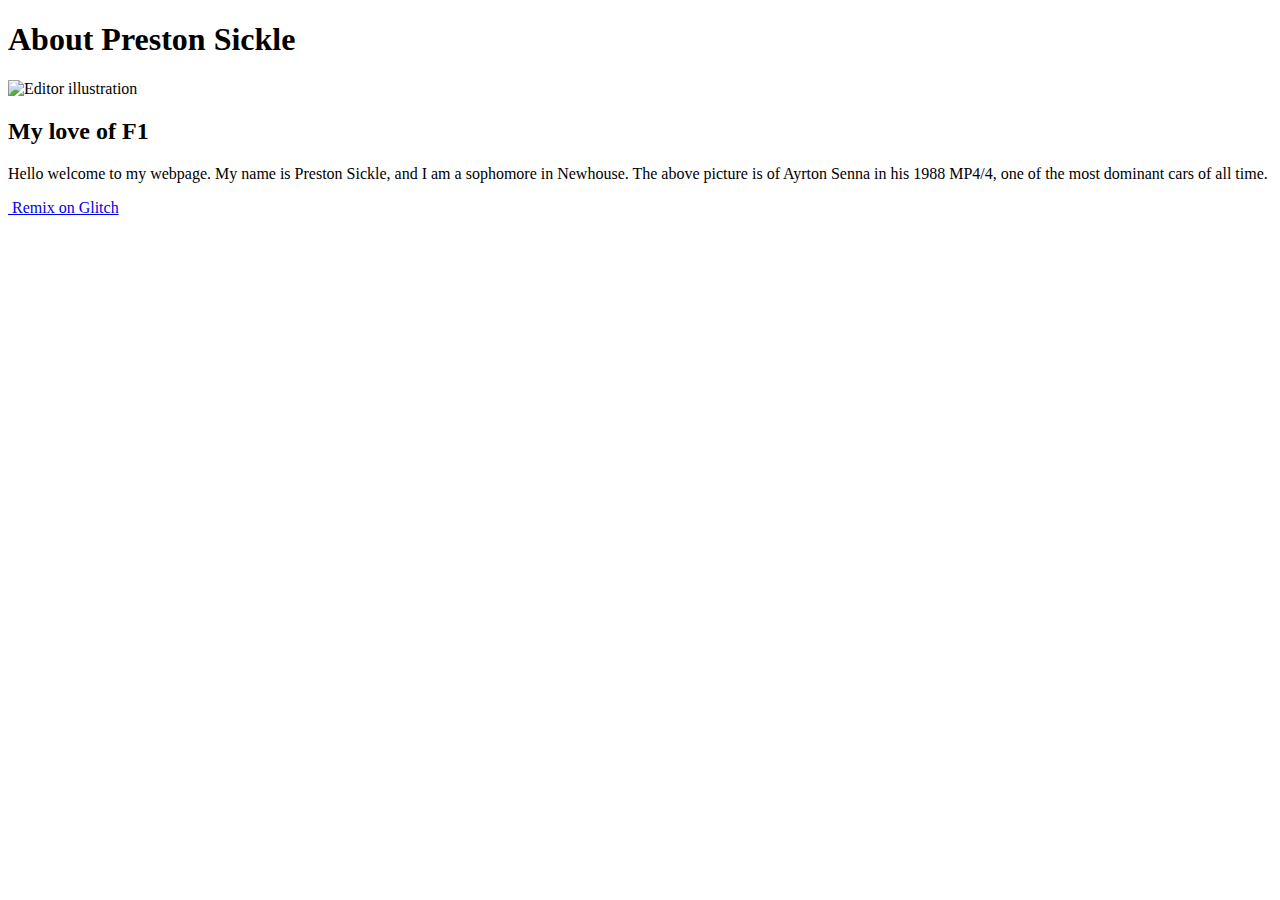
==== index.html @ f32162ac "Create index.html" ====
<!DOCTYPE html>
<html lang="en">
  <head>
    <!-- 
      This is an HTML comment
      You can write text in a comment and the content won't be visible in the page
    -->

    <meta charset="utf-8" />
    <meta name="viewport" content="width=device-width, initial-scale=1" />
    <link rel="icon" href="https://glitch.com/favicon.ico" />

    <!--
      This is the page head - it contains info the browser uses
      Like the title, which appears on the browser tab but not inside the page
      Further down you'll see the content that displays in the page
    -->
    <title>Hello World!</title>

    <!-- The website stylesheet -->
    <link rel="stylesheet" href="/style.css" />

    <!-- The website JavaScript file -->
    <script src="/script.js" defer></script>
  </head>
  <body>
    <!--
      The body includes the content you see in the page
      Each element is defined using tags, like this <div></div>
      The attributes like class="wrapper" let us style elements in the CSS
    -->
    <div class="wrapper">
      <div class="content" role="main">
        <h1 class="title">About Preston Sickle</h1>
        <img
          src="https://i.redd.it/qiiyidunex021.jpg"width="500"
          class="illustration"
          alt="Editor illustration"
          title="Click the image!"
        />
        <div class="instructions">
          <h2>My love of F1</h2>
          <p>
            Hello welcome to my webpage. My name is Preston Sickle, and I am a sophomore
            in Newhouse. The above picture is of Ayrton Senna in his 1988 MP4/4, one of the
            most dominant cars of all time. 
        
          </p>
          <!--  🚧 TODO: ADD BUTTON HERE -->

          <!-- Once you've added the button from TODO.md, click it in the page -->
          <!-- Check out the function in script.js to see how it works -->
        </div>
      </div>
    </div>
    <!-- The footer holds our remix button — you can keep or delete it ✂ -->
    <footer class="footer">
      <div class="links"></div>
      <a
        class="btn--remix"
        target="_top"
        href="https://glitch.com/edit/#!/remix/glitch-hello-website"
      >
        <img
          src="https://cdn.glitch.com/605e2a51-d45f-4d87-a285-9410ad350515%2FLogo_Color.svg?v=1618199565140"
          alt=""
        />
        Remix on Glitch
      </a>
    </footer>
  </body>
</html>
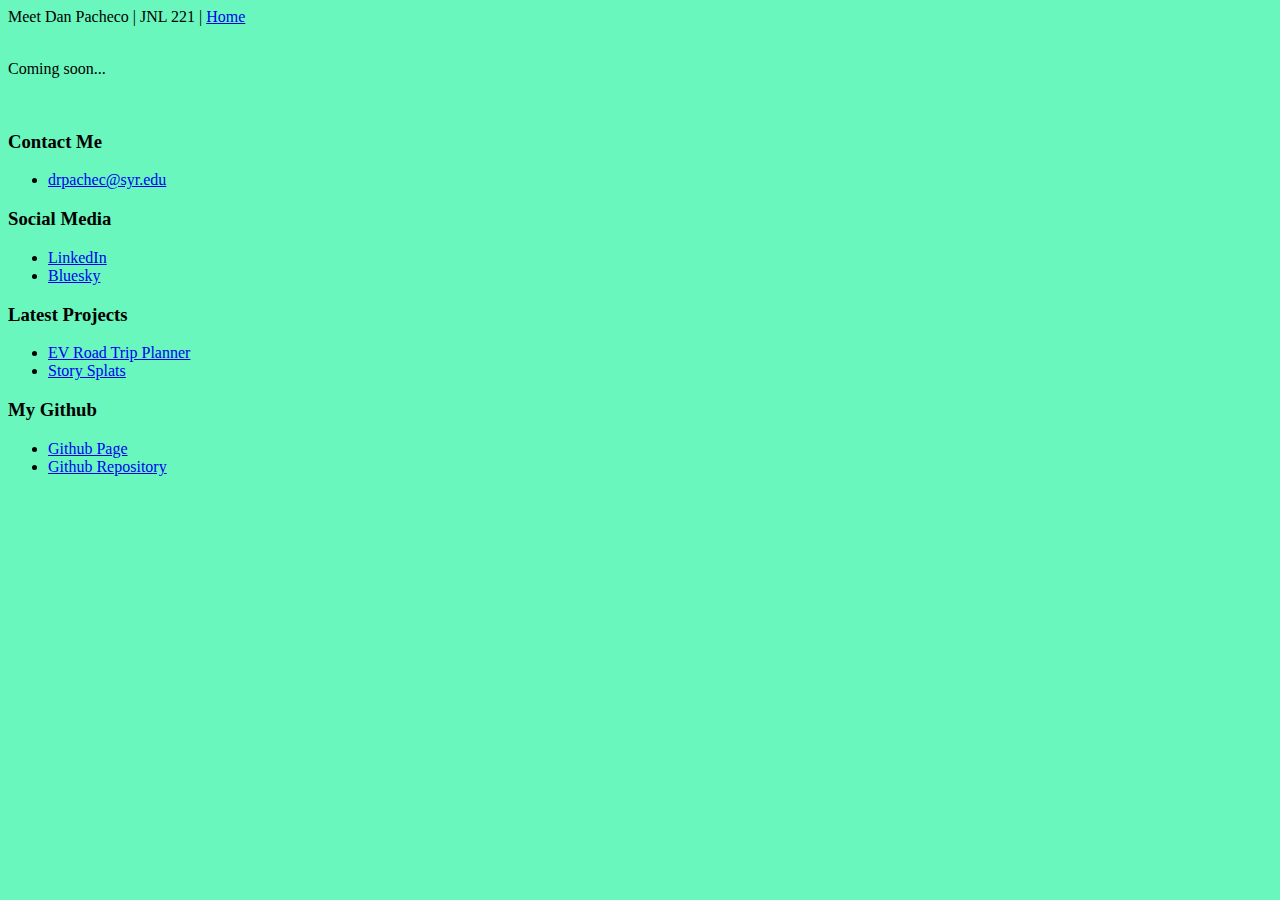
==== commit 712e5098: "Add files via upload" ====
--- a/index.html
+++ b/index.html
@@ -1,72 +1,128 @@
-<!DOCTYPE html>
+<!doctype html>
 <html lang="en">
   <head>
-    <!-- 
-      This is an HTML comment
-      You can write text in a comment and the content won't be visible in the page
-    -->
+    <meta charset="utf-8">
 
-    <meta charset="utf-8" />
-    <meta name="viewport" content="width=device-width, initial-scale=1" />
-    <link rel="icon" href="https://glitch.com/favicon.ico" />
+    <meta name="viewport" content="width=device-width, initial-scale=1">
 
-    <!--
-      This is the page head - it contains info the browser uses
-      Like the title, which appears on the browser tab but not inside the page
-      Further down you'll see the content that displays in the page
-    -->
-    <title>Hello World!</title>
 
-    <!-- The website stylesheet -->
-    <link rel="stylesheet" href="/style.css" />
+    <title>Dan Pacheco, Professor and Journalism Innovator</title>
 
-    <!-- The website JavaScript file -->
-    <script src="/script.js" defer></script>
+    <link href="https://cdn.jsdelivr.net/npm/bootstrap@5.2.2/dist/css/bootstrap.min.css" rel="stylesheet" integrity="sha384-Zenh87qX5JnK2Jl0vWa8Ck2rdkQ2Bzep5IDxbcnCeuOxjzrPF/et3URy9Bv1WTRi" crossorigin="anonymous">
+
+    <link rel="stylesheet" href="../main.css">
+
   </head>
   <body>
-    <!--
-      The body includes the content you see in the page
-      Each element is defined using tags, like this <div></div>
-      The attributes like class="wrapper" let us style elements in the CSS
-    -->
-    <div class="wrapper">
-      <div class="content" role="main">
-        <h1 class="title">About Preston Sickle</h1>
-        <img
-          src="https://i.redd.it/qiiyidunex021.jpg"width="500"
-          class="illustration"
-          alt="Editor illustration"
-          title="Click the image!"
-        />
-        <div class="instructions">
-          <h2>My love of F1</h2>
-          <p>
-            Hello welcome to my webpage. My name is Preston Sickle, and I am a sophomore
-            in Newhouse. The above picture is of Ayrton Senna in his 1988 MP4/4, one of the
-            most dominant cars of all time. 
+
+    <!-- *********************************** -->
+    <!-- Below is code for a header          -->
+    <!-- *********************************** -->
+
+
+    <div class="container">
+
+      <div class="row">
+
+        <header class="newheader">
+
+            Meet Dan Pacheco |  JNL 221 |  <a href="../index.html">Home</a> 
+
+        </header>
+
+      </div>
+
+      <!-- *********************************** -->
+      <!-- Below is code for headlines & text  -->
+      <!-- *********************************** -->
+
+      <div class="row">
+
+        <div class="col">
+
+         
+          <br/>
+      <!-- *********************************** -->
+      <!-- Below is code for an image          -->
+      <!-- *********************************** -->
+
+         <p>
+          Coming soon...
+         </p>
+
+         
         
-          </p>
-          <!--  🚧 TODO: ADD BUTTON HERE -->
+        </div>
 
-          <!-- Once you've added the button from TODO.md, click it in the page -->
-          <!-- Check out the function in script.js to see how it works -->
+      </div>
+
+      <br/>
+
+      <!-- *********************************** -->
+      <!-- Below is how you create layout      -->
+      <!-- *********************************** -->
+
+      <div class="container text-center">
+  
+        <div class="row">
+
+          <div class="col-sm">
+
+            <h3>Contact Me</h3>
+
+            <ul>
+              <li>
+                <a href="mailto:drpachec@syr.edu">drpachec@syr.edu</a>
+                
+              </li>
+            </ul>
+
+          </div>
+
+          <div class="col-sm">
+
+            <h3>Social Media</h3>
+            <ul>
+              <li><a href="https://linkedin.com/in/danpacheco" target="_blank">LinkedIn</a></li>
+              <li><a href="https://bsky.app/profile/danpacheco.com" target="_blank">Bluesky</a></li>
+           
+            </ul>
+
+
+          </div>
+
+          <div class="col-sm">
+
+            <h3>Latest Projects</h3>
+              <ul>
+                <li><a href="https://www.shinyapps.io/admin/#/application/14312218" target="_blank">EV Road Trip Planner</a></li>
+                <li><a href="https://pachecod.github.io/splats/" target="_blank">Story Splats</a></li>
+              </ul>
+
+
+          </div>
+
+          <div class="col-sm">
+            <h3>My Github</h3>
+              <ul>
+                <li><a href="https://pachecod.github.io" target="_blank">Github Page</a></li>
+                <li><a href="https://github.com/pachecod/pachecod.github.io" target="_blank">Github Repository</a></li>
+              </ul>
+
+          </div>
+
         </div>
+
       </div>
-    </div>
-    <!-- The footer holds our remix button — you can keep or delete it ✂ -->
-    <footer class="footer">
-      <div class="links"></div>
-      <a
-        class="btn--remix"
-        target="_top"
-        href="https://glitch.com/edit/#!/remix/glitch-hello-website"
-      >
-        <img
-          src="https://cdn.glitch.com/605e2a51-d45f-4d87-a285-9410ad350515%2FLogo_Color.svg?v=1618199565140"
-          alt=""
-        />
-        Remix on Glitch
-      </a>
-    </footer>
+
+
+    <!-- *********************************** -->
+    <!-- Below is required for bootstrap     -->
+    <!-- *********************************** -->
+    
+    <script src="https://cdn.jsdelivr.net/npm/@popperjs/core@2.11.6/dist/umd/popper.min.js" integrity="sha384-oBqDVmMz9ATKxIep9tiCxS/Z9fNfEXiDAYTujMAeBAsjFuCZSmKbSSUnQlmh/jp3" crossorigin="anonymous"></script>
+
+    <script src="https://cdn.jsdelivr.net/npm/bootstrap@5.2.2/dist/js/bootstrap.min.js" integrity="sha384-IDwe1+LCz02ROU9k972gdyvl+AESN10+x7tBKgc9I5HFtuNz0wWnPclzo6p9vxnk" crossorigin="anonymous"></script>
+
   </body>
-</html>
+</html>--- a/main.css
+++ b/main.css
@@ -0,0 +1,196 @@
+/******************************************************************************
+START Glitch hello-app default styles
+
+The styles in this section do some minimal CSS resets, set default fonts and 
+colors, and handle the layout for our footer and "Remix on Glitch" button. If
+you're new to CSS they may seem a little complicated, but you can scroll down
+to this section's matching END comment to see page-specific styles.
+******************************************************************************/
+
+
+/* 
+  The style rules specify elements by type and by attributes such as class and ID
+  Each section indicates an element or elements, then lists the style properties to apply
+  See if you can cross-reference the rules in this file with the elements in index.html
+*/
+
+/* Our default values set as CSS variables */
+:root {
+  --color-bg: #69F7BE;
+  --color-text-main: #000000;
+  --color-text-header: #2800FF;
+  --color-primary: #FFFF00;
+  --wrapper-height: 87vh;
+  --image-max-width: 300px;
+  --image-margin: 3rem;
+  --font-family: "HK Grotesk";
+  --font-family-header: "HK Grotesk";
+}
+
+/* Basic page style resets */
+* {
+  box-sizing: border-box;
+}
+[hidden] {
+  display: none !important;
+}
+
+/* Import fonts */
+@font-face {
+  font-family: Arial;
+  src: url("https://cdn.glitch.me/605e2a51-d45f-4d87-a285-9410ad350515%2FHKGrotesk-Regular.otf?v=1603136326027")
+    format("opentype");
+}
+@font-face {
+  font-family: HK Grotesk;
+  font-weight: bold;
+  src: url("https://cdn.glitch.me/605e2a51-d45f-4d87-a285-9410ad350515%2FHKGrotesk-Bold.otf?v=1603136323437")
+    format("opentype");
+}
+
+/* Our remix on glitch button */
+.btn--remix {
+  font-family: HK Grotesk;
+  padding: 0.75rem 1rem;
+  font-size: 1.1rem;
+  line-height: 1rem;
+  font-weight: 500;
+  height: 2.75rem;
+  align-items: center;
+  cursor: pointer;
+  background: #FFFFFF;
+  border: 1px solid #000000;
+  box-sizing: border-box;
+  border-radius: 4px;
+  text-decoration: none;
+  color: #000;
+  white-space: nowrap;
+  margin-left: auto;
+}
+.btn--remix img {
+  margin-right: 0.5rem;
+}
+.btn--remix:hover {
+  background-color: #D0FFF1;
+}
+
+/* Navigation grid */
+.footer {
+  display: flex;
+  justify-content: space-between;
+  margin: 1rem auto 0;
+  padding: 1rem 0 0.75rem 0;
+  width: 100%;
+  flex-wrap: wrap;
+  border-top: 4px solid #fff;
+}
+
+.footer a:not(.btn--remix):link,
+a:not(.btn--remix):visited {
+  font-family: HK Grotesk;
+  font-style: normal;
+  font-weight: normal;
+  font-size: 1.1rem;
+  color: #000;
+  text-decoration: none;
+  border-style: none;
+}
+.footer a:hover {
+  background: var(--color-primary);
+}
+
+.footer .links {
+  padding: 0.5rem 1rem 1.5rem;
+  white-space: nowrap;
+}
+
+.divider {
+  padding: 0 1rem;
+}
+/******************************************************************************
+END Glitch hello-app default styles
+******************************************************************************/
+
+body {
+  font-family: HK Grotesk;
+  background-color: var(--color-bg);
+}
+
+/* Page structure */
+.wrapper {
+  min-height: var(--wrapper-height);
+  display: grid;
+  place-items: center;
+  margin: 0 1rem;
+}
+.content {
+  display: flex;
+  flex-direction: column;
+  align-items: center;
+  justify-content: center;
+}
+
+/* Very light scaling for our illustration */
+.title {
+  color:red;
+  font-family: Arial;
+  font-style: normal;
+  font-weight: bold;
+  font-size: 75px;
+  line-height: 100%;
+  margin: 0;
+}
+
+/* Very light scaling for our illustration */
+.illustration {
+  max-width: 100%;
+  max-height: 100%;
+  margin-top: var(--image-margin);
+}
+
+/* Instructions */
+.instructions {
+  margin: 1rem auto 0;
+}
+
+/* Button - Add it from the README instructions */
+button,
+input {
+  font-family: inherit;
+  font-size: 100%;
+  background: #FFFFFF;
+  border: 1px solid #000000;
+  box-sizing: border-box;
+  border-radius: 4px;
+  padding: 0.5rem 1rem;
+  transition: 500ms;
+}
+
+/* Subheading */
+h2 {
+  color: var(--color-text-header);
+}
+
+/* Interactive image */
+.illustration:active {
+  transform: translateY(5px);
+}
+
+/* Button dip
+- Toggling this class on and off will move it down and up again
+- The button transition property above determines the speed of the translate (500ms)
+*/
+.dipped {
+  transform: translateY(5px);
+}
+
+/* Links that open files in the editor */
+.fileopener {
+  cursor:pointer;
+  font-weight:bold;
+  border-bottom:3px solid var(--color-primary);
+  color: var(--color-secondary);
+}
+.fileopener:hover {
+  border-bottom:3px solid var(--color-secondary);
+}
